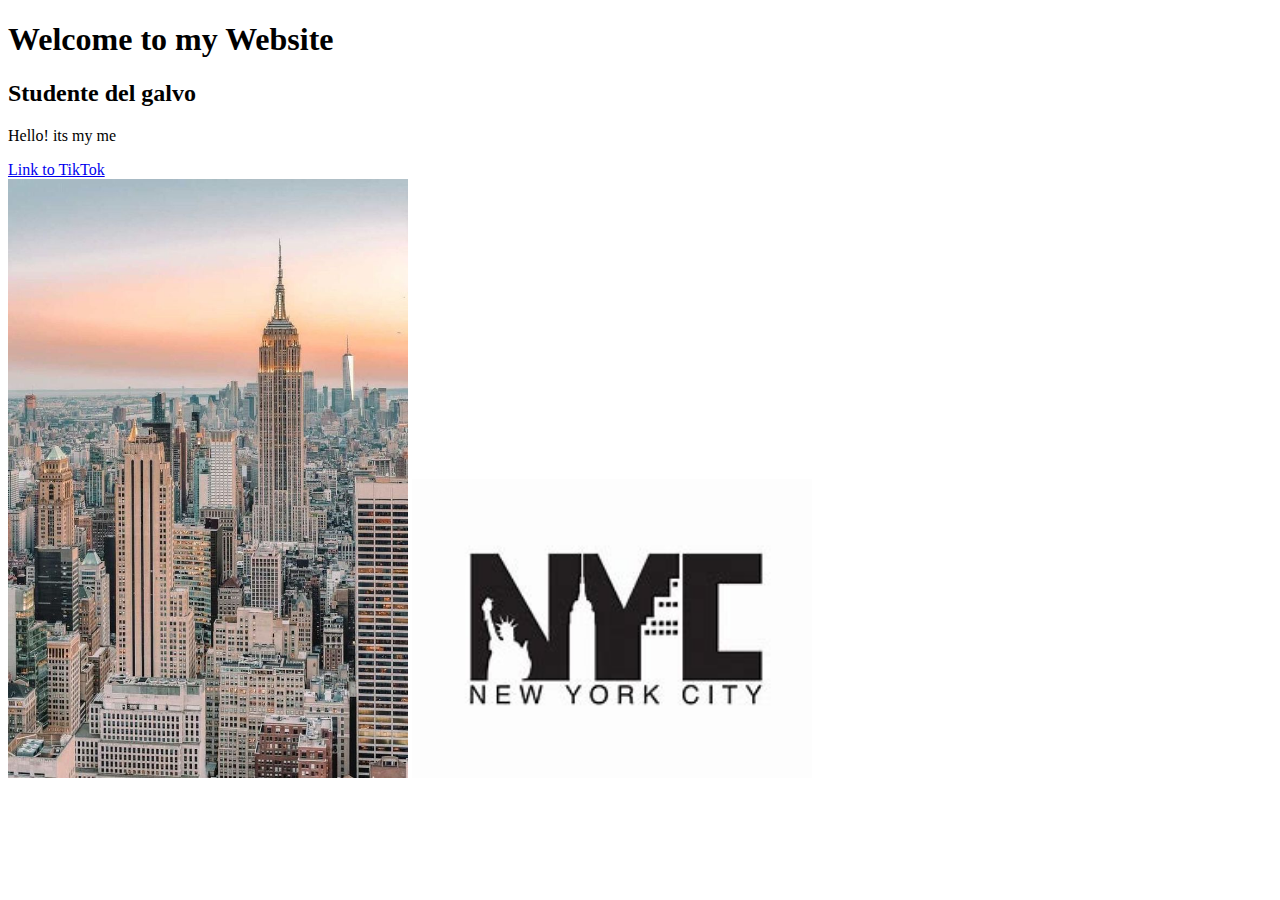
==== hello.html @ 227b328e "versione.1" ====
<!DOCTYPE html>
<html>
    <head>
        <title>Giulianas Website</title>
    </head>

    <body> 
        <h1>
            Welcome to my Website
        </h1>
        <h2>
            Studente del galvo
        </h2>
        <p>Hello! its my me

        </p>

        <div>
        <a href="https://www.tiktok.com/" target="-blank">
            Link to TikTok
        </a>
        </div>

        <img 
        src="R.jpg"
        width="400" 
        />

        <img src="OIP.jpg"
        width="400"



    </body>

</html>
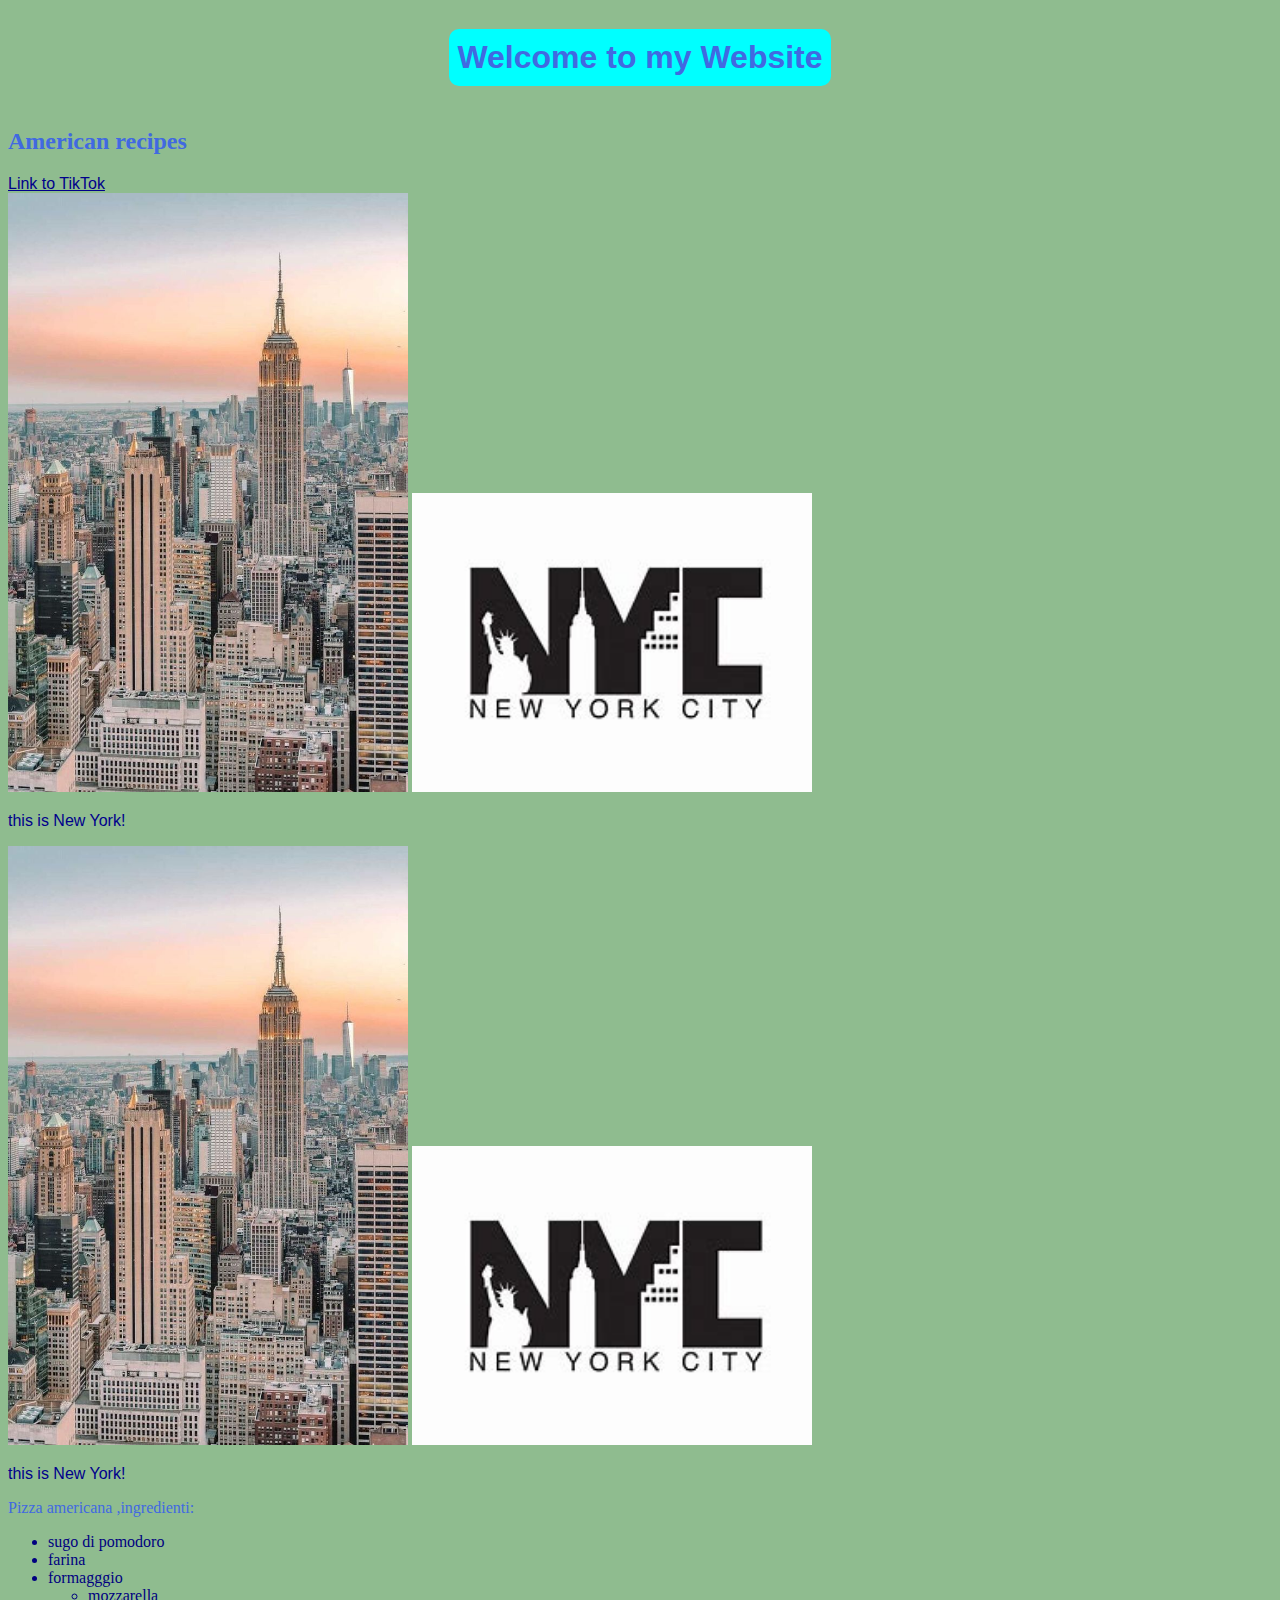
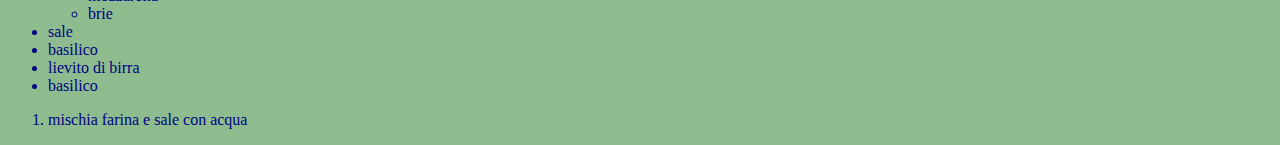
==== commit 3628570a: "versione1" ====
--- a/hello.html
+++ b/hello.html
@@ -1,35 +1,64 @@
 <!DOCTYPE html>
 <html>
     <head>
-        <title>Giulianas Website</title>
+        <title> Giulianas Website </title>
+        <link rel="stylesheet" href="style.css"
     </head>
 
     <body> 
-        <h1>
-            Welcome to my Website
-        </h1>
-        <h2>
-            Studente del galvo
-        </h2>
-        <p>Hello! its my me
 
-        </p>
+        <!-- -->
+        <div class="center-me" >
+             <h1 class="bighead"> Welcome to my Website </h1>
+        </div>
+
+        <h2>American recipes </h2>
 
         <div>
-        <a href="https://www.tiktok.com/" target="-blank">
+        <a class="Welcome" href="https://www.tiktok.com/" target="-blank">
             Link to TikTok
         </a>
         </div>
+        
+        <!--i will center this image-->
+        <section class="center-me>"
+            <div>
+                 <img src="R.jpg" width="400" />
+                 <img src="OIP.jpg" width="400"/>
+                 <p class="Welcome"> this is New York!</p> 
+            </div>
 
-        <img 
-        src="R.jpg"
-        width="400" 
-        />
+            <div>
+                <img src="R.jpg" width="400" />
+                <img src="OIP.jpg" width="400"/>
+                <p class="Welcome"> this is New York!</p> 
+           </div>
+        </section>
 
-        <img src="OIP.jpg"
-        width="400"
+    
+       
 
+        <p>Pizza americana ,ingredienti: </p>
 
+        <ul>
+            <li>sugo di pomodoro </li>
+            <li>farina</li>
+            <li>formagggio
+                <ul>
+                    <li>mozzarella</li>
+                    <li>brie</li>
+                </ul>
+            </li>
+            <li>sale</li>
+            <li>basilico</li>
+            <li>lievito di birra</li>
+            <li>basilico</li>
+
+        </ul>
+
+        <ol>
+            <li> mischia farina e sale con acqua</li>
+        </ol>
 
     </body>
 
--- a/style.css
+++ b/style.css
@@ -0,0 +1,36 @@
+.Welcome {
+    color:darkblue;
+    font-family: 'Franklin Gothic Medium', 'Arial Narrow', Arial, sans-serif;
+}
+
+body { 
+    background-color:darkseagreen;
+    color:royalblue;
+}
+
+.bighead {
+    background-color: aqua;
+    font-family: 'Franklin Gothic Medium', 'Arial Narrow', Arial, sans-serif;
+    width: fit-content;
+    padding-top: 10px;
+    padding-bottom: 10px;
+    padding-left: 8px;
+    padding-right: 8px;
+
+    border-radius: 10px;
+}
+
+.center-me {
+    display: flex;
+    justify-content: center;
+
+}
+
+li {
+    color:navy;
+}
+
+.flex {
+    display: flex;
+    justify-content: center;
+}
